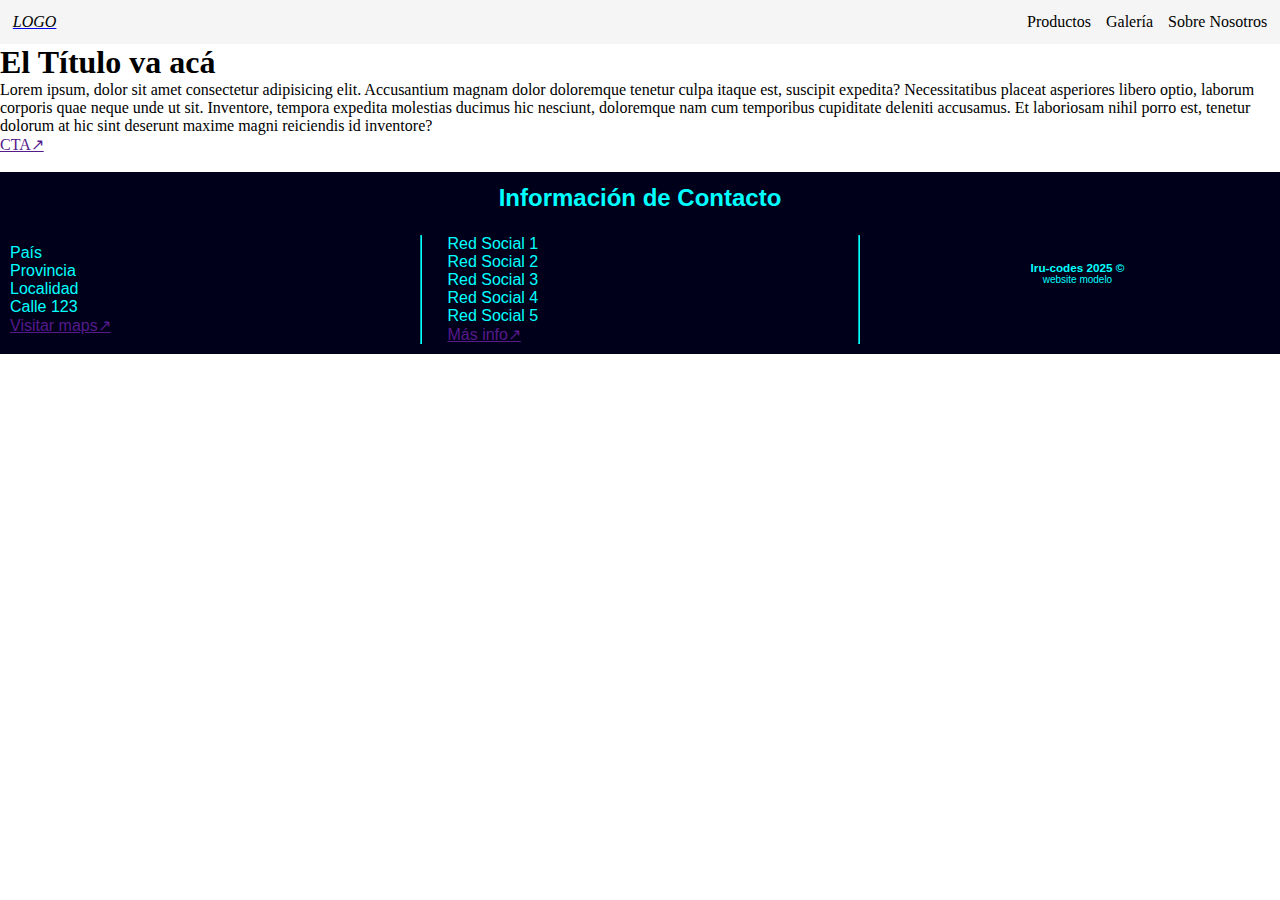
==== index.html @ d58b05a5 "First commit - header & footer" ====
<!DOCTYPE html>
<html lang="es">
<head>
    <meta charset="UTF-8">
    <meta name="viewport" content="width=device-width, initial-scale=1.0">
    <script src="https://kit.fontawesome.com/fb12fee275.js" crossorigin="anonymous"></script>
    <link rel="stylesheet" href="/CSS/style.css">
    <title>Website Modelo | Home</title>
</head>

<body>
    <div id="header"></div>
    <main>
        <section id="home">
            <div class="contenedor_home">
                <div class="texto_home">
                    <h1>El Título va acá</h1>
                    <p>Lorem ipsum, dolor sit amet consectetur adipisicing elit. Accusantium magnam dolor doloremque tenetur culpa itaque est, suscipit expedita? Necessitatibus placeat asperiores libero optio, laborum corporis quae neque unde ut sit.
                    Inventore, tempora expedita molestias ducimus hic nesciunt, doloremque nam cum temporibus cupiditate deleniti accusamus. Et laboriosam nihil porro est, tenetur dolorum at hic sint deserunt maxime magni reiciendis id inventore?</p>
                    <a href="" class="cta_home">CTA↗</a>
                </div>
                <img src="" alt="">
            </div>
            <div class="barra_home">
                <i class="fa-solid fa-pen-fancy"></i>
                <i class="fa-solid fa-spa"></i>
                <i class="fa-solid fa-mortar-pestle"></i>
                <i class="fa-solid fa-heart"></i>
                <i class="fa-solid fa-seedling"></i>
            </div>
        </section>
    </main>
    <div id="footer"></div>
    <script src="/script.js"></script>
</body>

</html>
---- CSS/style.css ----
*{
    margin: 0;
    padding: 0;
    box-sizing: border-box;
}

#header{
    width: 100% !important; 
}
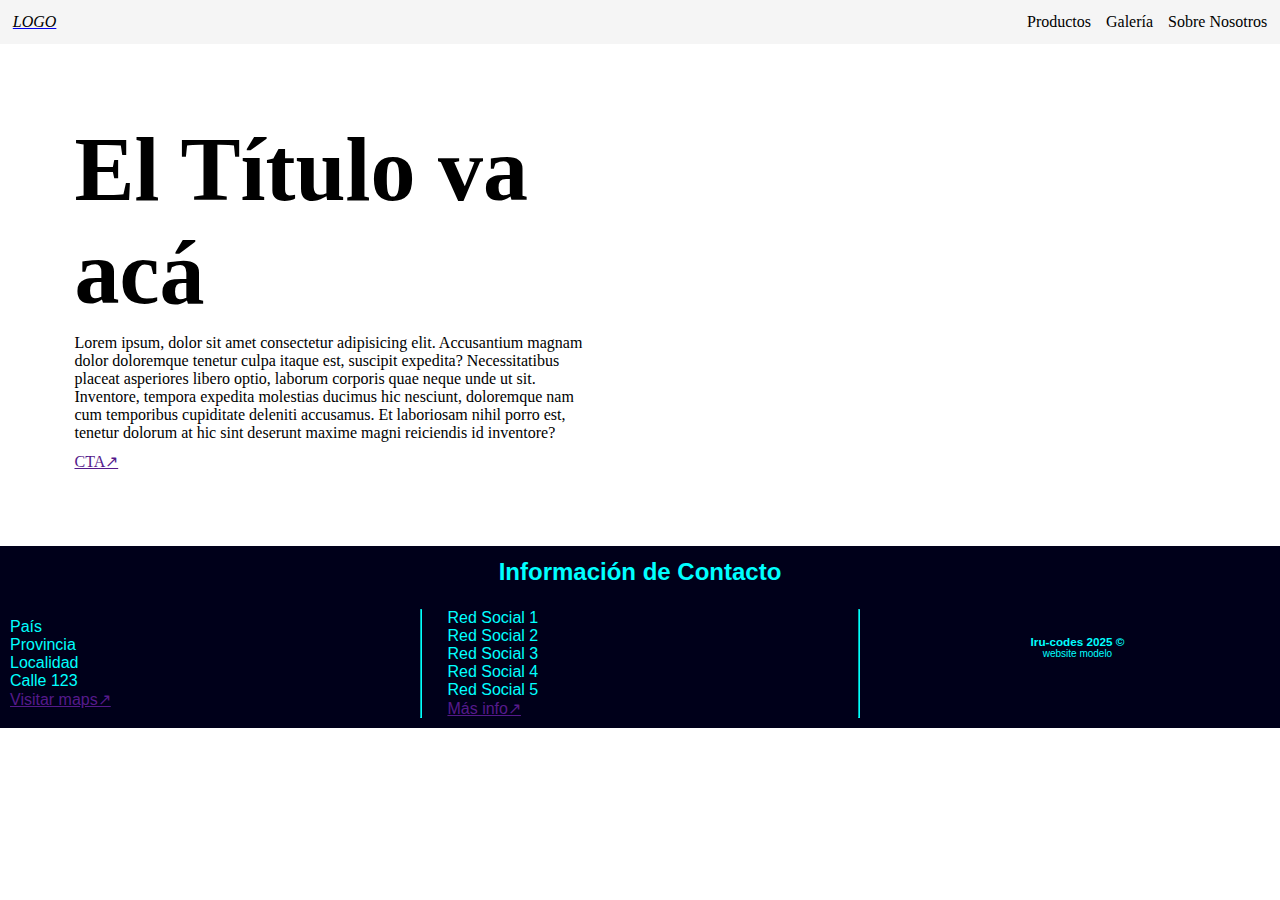
==== commit 5bf60ba2: "Home first commit" ====
--- a/index.html
+++ b/index.html
@@ -19,7 +19,7 @@
                     Inventore, tempora expedita molestias ducimus hic nesciunt, doloremque nam cum temporibus cupiditate deleniti accusamus. Et laboriosam nihil porro est, tenetur dolorum at hic sint deserunt maxime magni reiciendis id inventore?</p>
                     <a href="" class="cta_home">CTA↗</a>
                 </div>
-                <img src="" alt="">
+                <img class="home_img" src="/Img/home_img.jpg" alt="">
             </div>
             <div class="barra_home">
                 <i class="fa-solid fa-pen-fancy"></i>
--- a/CSS/style.css
+++ b/CSS/style.css
@@ -6,4 +6,41 @@
 
 #header{
     width: 100% !important; 
+}
+
+.contenedor_home{
+    display: flex;
+    padding: 3%;
+}
+
+.texto_home{
+    width: 50%;
+    padding: 3%;
+    display: flex;
+    flex-flow: column wrap;
+    justify-content: center;
+    gap: 10px;
+    min-width: 300px;
+}
+
+.texto_home h1{
+    font-size: 90px;
+}
+
+.home_img{
+    object-fit: contain;
+    width: 50%;
+    min-width: 300px;
+    max-width: 500px;
+}
+
+@media (max-width: 600px) {
+    .contenedor_home{
+        flex-flow: row wrap;
+        justify-content: center;
+    }
+
+    .texto_home p{
+        text-align: justify;
+    }
 }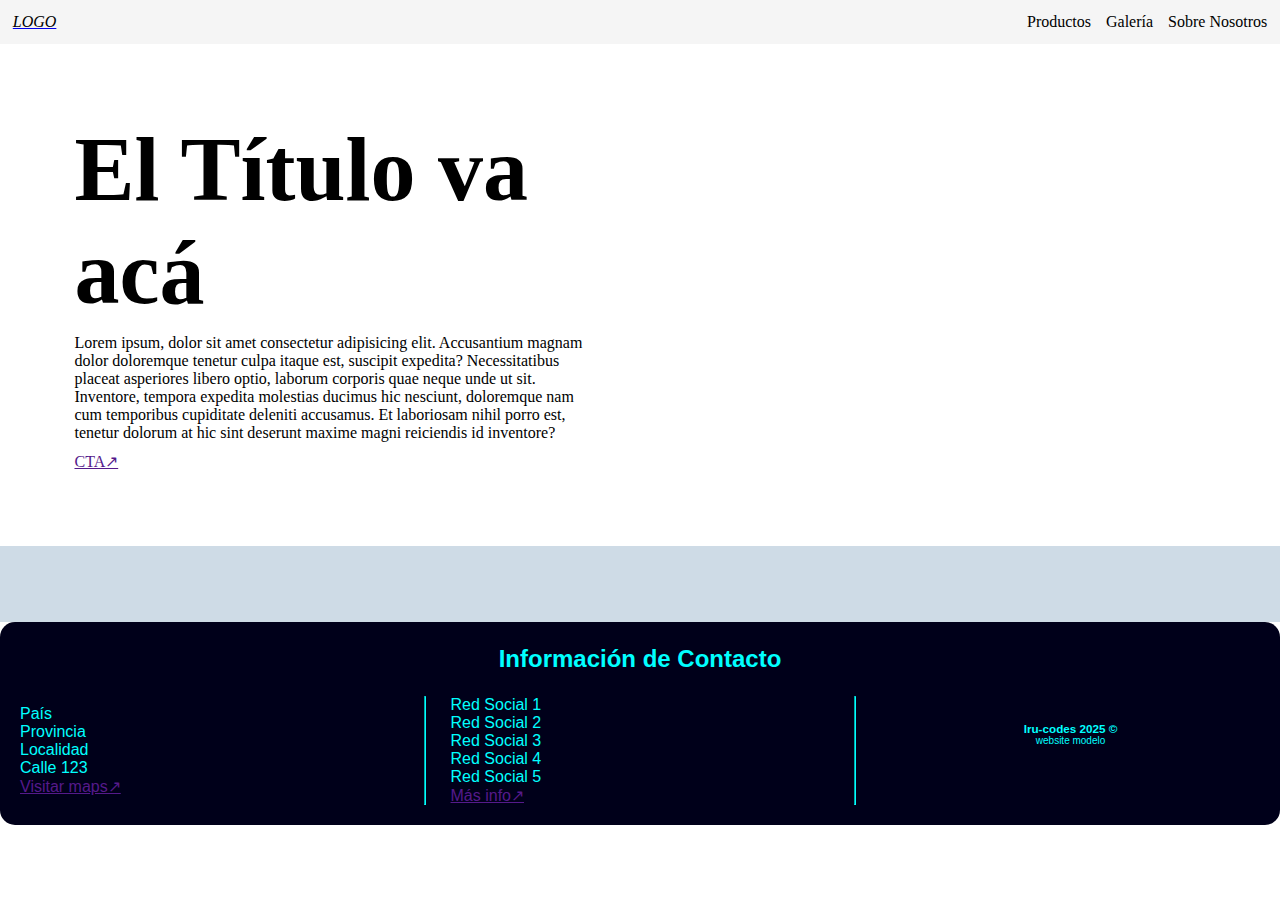
==== commit 39816b3f: "Home terminada + detalles footer" ====
--- a/index.html
+++ b/index.html
@@ -22,11 +22,11 @@
                 <img class="home_img" src="/Img/home_img.jpg" alt="">
             </div>
             <div class="barra_home">
-                <i class="fa-solid fa-pen-fancy"></i>
-                <i class="fa-solid fa-spa"></i>
-                <i class="fa-solid fa-mortar-pestle"></i>
-                <i class="fa-solid fa-heart"></i>
-                <i class="fa-solid fa-seedling"></i>
+                <i title="Icono 1" class="fa-solid fa-pen-fancy"></i>
+                <i title="Icono 2" class="fa-solid fa-spa"></i>
+                <i title="Icono 3" class="fa-solid fa-mortar-pestle"></i>
+                <i title="Icono 4" class="fa-solid fa-heart"></i>
+                <i title="Icono 5" class="fa-solid fa-seedling"></i>
             </div>
         </section>
     </main>
--- a/CSS/style.css
+++ b/CSS/style.css
@@ -43,4 +43,22 @@
     .texto_home p{
         text-align: justify;
     }
+}
+
+.barra_home{
+    width: 100%;
+    display: flex;
+    flex-flow: row nowrap;
+    background-color:rgb(206, 219, 230);
+    justify-content: space-around;
+}
+
+.barra_home i{
+    color: rgb(15, 15, 128);
+    font-size: 60px;
+    padding: 3%;
+}
+
+.barra_home i:hover{
+    transform: scale(1.4);
 }